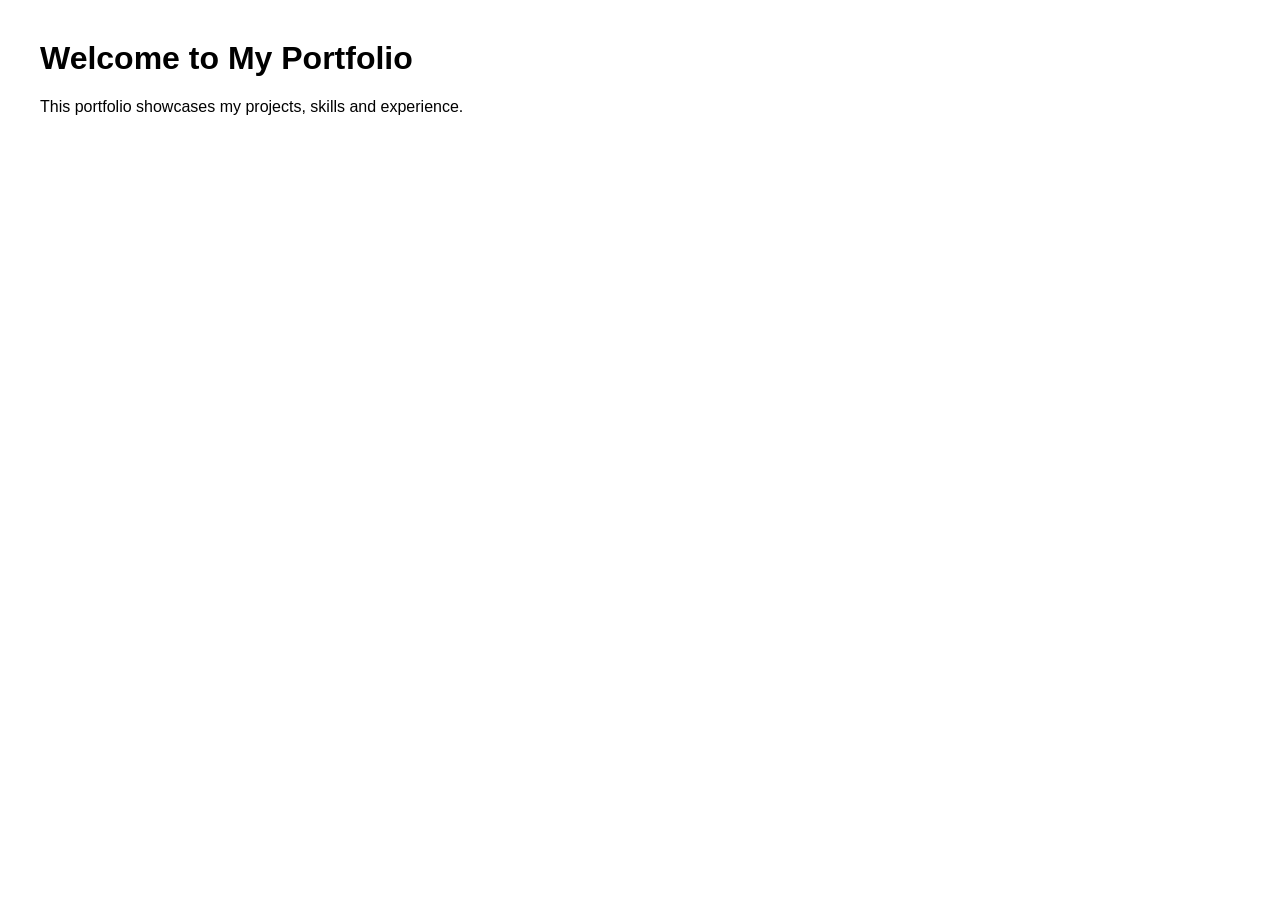
==== index.html @ 43c327bc "feat: initialize portfolio project" ====
<!DOCTYPE html>
<html lang="en">
<head>
    <meta charset="UTF-8">
    <meta name="viewport" content="width=device-width, initial-scale=1.0">
    <title>Quincy Njuguna | Portfolio</title>
    <link rel="stylesheet" href="styles.css">
</head>
<body>

    <h1>Welcome to My Portfolio</h1>

    <p>This portfolio showcases my projects, skills and experience.</p>

    <script src="script.js"></script>

</body>
</html>
---- styles.css ----
body{
    font-family: Arial, Helvetica, sans-serif;
    margin:40px;
}
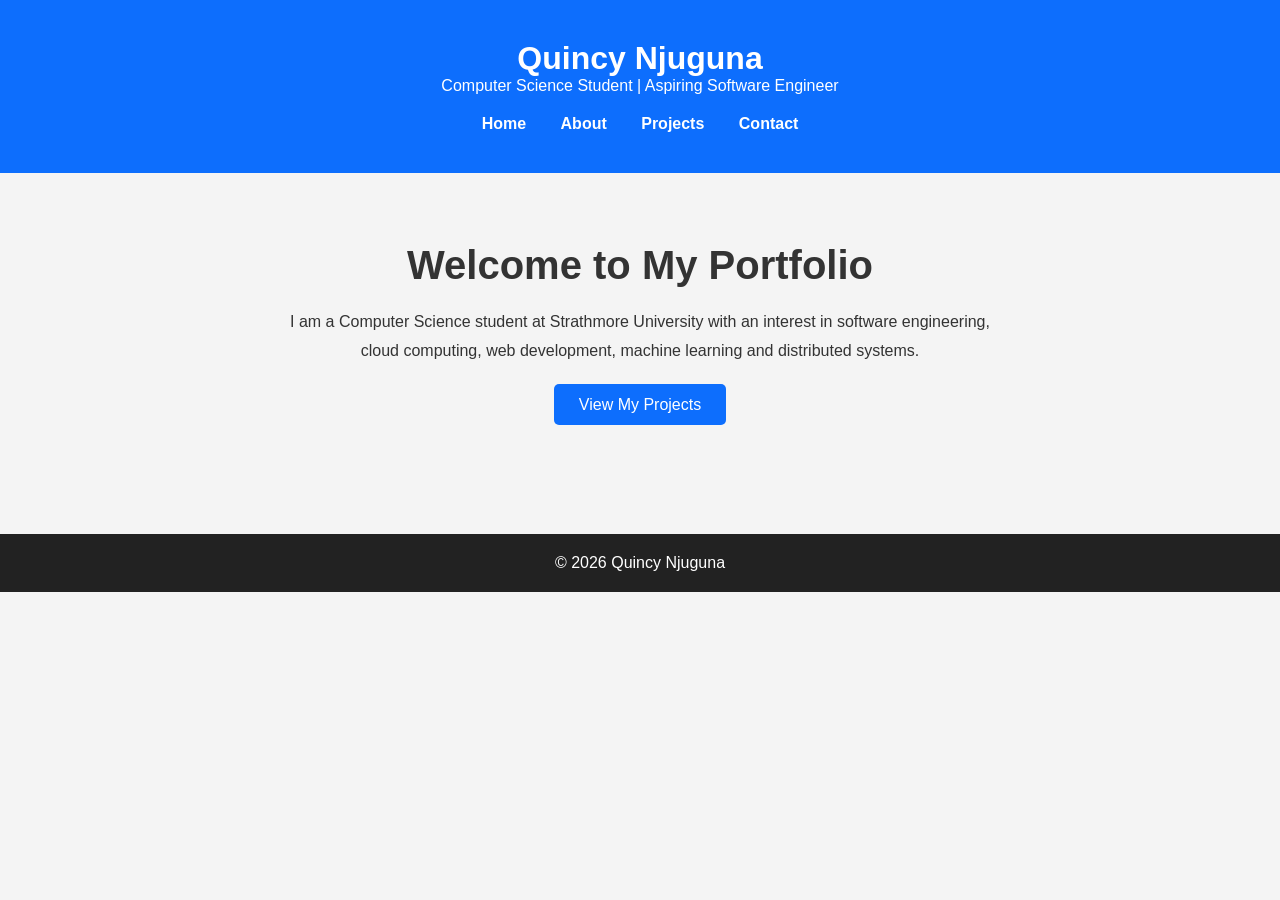
==== commit 1500fead: "feat: develop homepage" ====
--- a/index.html
+++ b/index.html
@@ -8,11 +8,35 @@
 </head>
 <body>
 
-    <h1>Welcome to My Portfolio</h1>
+<header>
+    <h1>Quincy Njuguna</h1>
+    <p>Computer Science Student | Aspiring Software Engineer</p>
 
-    <p>This portfolio showcases my projects, skills and experience.</p>
+    <nav>
+        <a href="index.html">Home</a>
+        <a href="about.html">About</a>
+        <a href="projects.html">Projects</a>
+        <a href="contact.html">Contact</a>
+    </nav>
+</header>
 
-    <script src="script.js"></script>
+<section class="hero">
+    <h2>Welcome to My Portfolio</h2>
+
+    <p>
+        I am a Computer Science student at Strathmore University with an interest in
+        software engineering, cloud computing, web development, machine learning and
+        distributed systems.
+    </p>
+
+    <a class="btn" href="projects.html">View My Projects</a>
+</section>
+
+<footer>
+    <p>&copy; 2026 Quincy Njuguna</p>
+</footer>
+
+<script src="script.js"></script>
 
 </body>
 </html>
--- a/styles.css
+++ b/styles.css
@@ -1,4 +1,62 @@
+*{
+    margin:0;
+    padding:0;
+    box-sizing:border-box;
+}
+
 body{
-    font-family: Arial, Helvetica, sans-serif;
-    margin:40px;
+    font-family:Arial, Helvetica, sans-serif;
+    background:#f4f4f4;
+    color:#333;
+}
+
+header{
+    background:#0d6efd;
+    color:white;
+    text-align:center;
+    padding:40px;
+}
+
+nav{
+    margin-top:20px;
+}
+
+nav a{
+    color:white;
+    text-decoration:none;
+    margin:0 15px;
+    font-weight:bold;
+}
+
+.hero{
+    text-align:center;
+    padding:70px 20px;
+}
+
+.hero h2{
+    font-size:40px;
+    margin-bottom:20px;
+}
+
+.hero p{
+    max-width:700px;
+    margin:auto;
+    line-height:1.8;
+    margin-bottom:30px;
+}
+
+.btn{
+    background:#0d6efd;
+    color:white;
+    padding:12px 25px;
+    text-decoration:none;
+    border-radius:5px;
+}
+
+footer{
+    background:#222;
+    color:white;
+    text-align:center;
+    padding:20px;
+    margin-top:50px;
 }
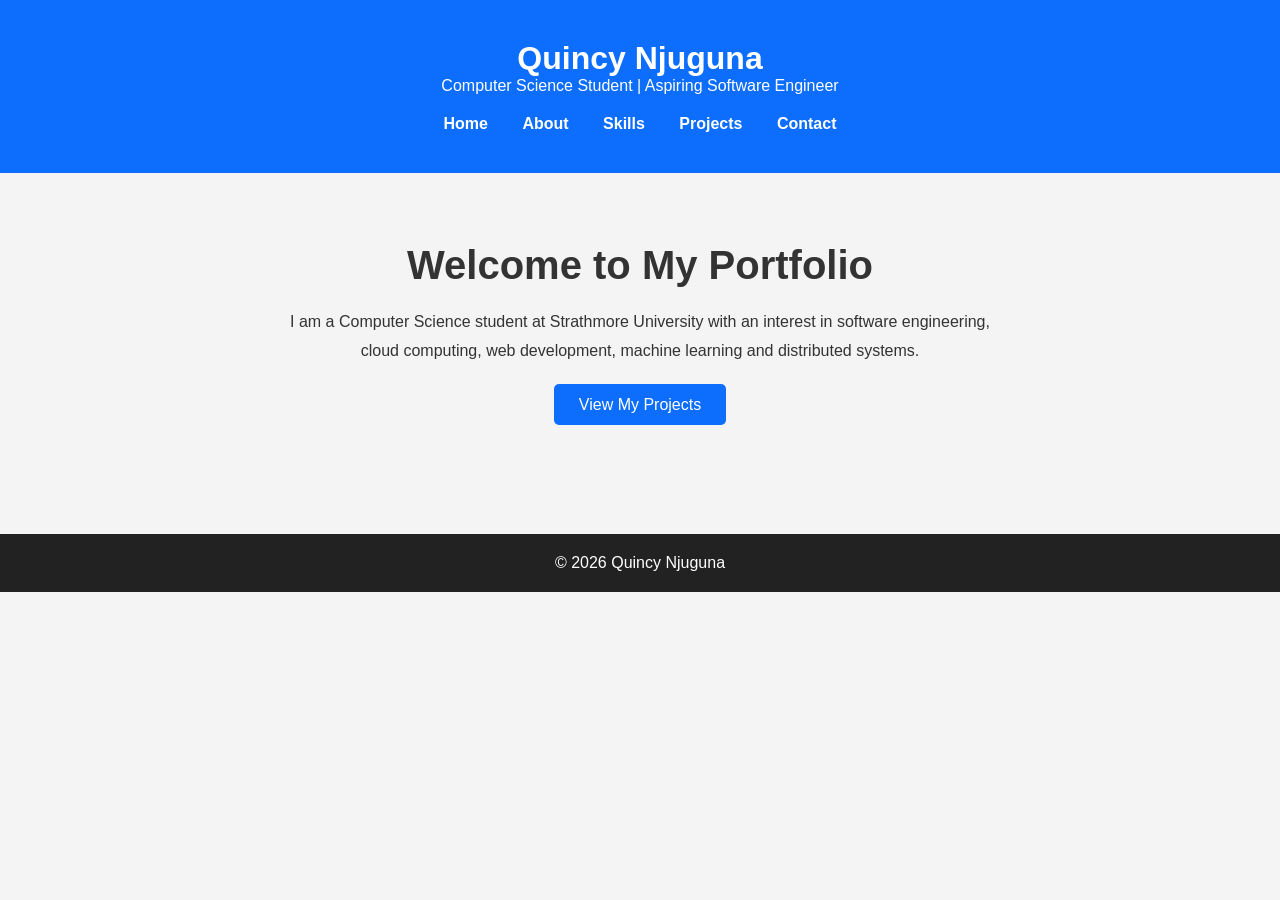
==== commit a60340f1: "feat: develop skills section" ====
--- a/index.html
+++ b/index.html
@@ -15,6 +15,7 @@
     <nav>
         <a href="index.html">Home</a>
         <a href="about.html">About</a>
+        <a href="skills.html">Skills</a>
         <a href="projects.html">Projects</a>
         <a href="contact.html">Contact</a>
     </nav>
--- a/styles.css
+++ b/styles.css
@@ -59,4 +59,54 @@
     text-align:center;
     padding:20px;
     margin-top:50px;
+}
+.about{
+    max-width:900px;
+    margin:60px auto;
+    padding:20px;
+}
+
+.about h2{
+    color:#0d6efd;
+    margin-bottom:20px;
+}
+
+.about p{
+    margin-bottom:20px;
+    line-height:1.8;
+    font-size:18px;
+}
+.skills{
+    width:90%;
+    max-width:1100px;
+    margin:60px auto;
+}
+
+.skills h2{
+    text-align:center;
+    margin-bottom:40px;
+    color:#0d6efd;
+}
+
+.skills-grid{
+    display:grid;
+    grid-template-columns:repeat(auto-fit,minmax(250px,1fr));
+    gap:25px;
+}
+
+.skill-card{
+    background:white;
+    padding:25px;
+    border-radius:10px;
+    box-shadow:0 2px 10px rgba(0,0,0,.1);
+    transition:.3s;
+}
+
+.skill-card:hover{
+    transform:translateY(-6px);
+}
+
+.skill-card h3{
+    color:#0d6efd;
+    margin-bottom:15px;
 }
